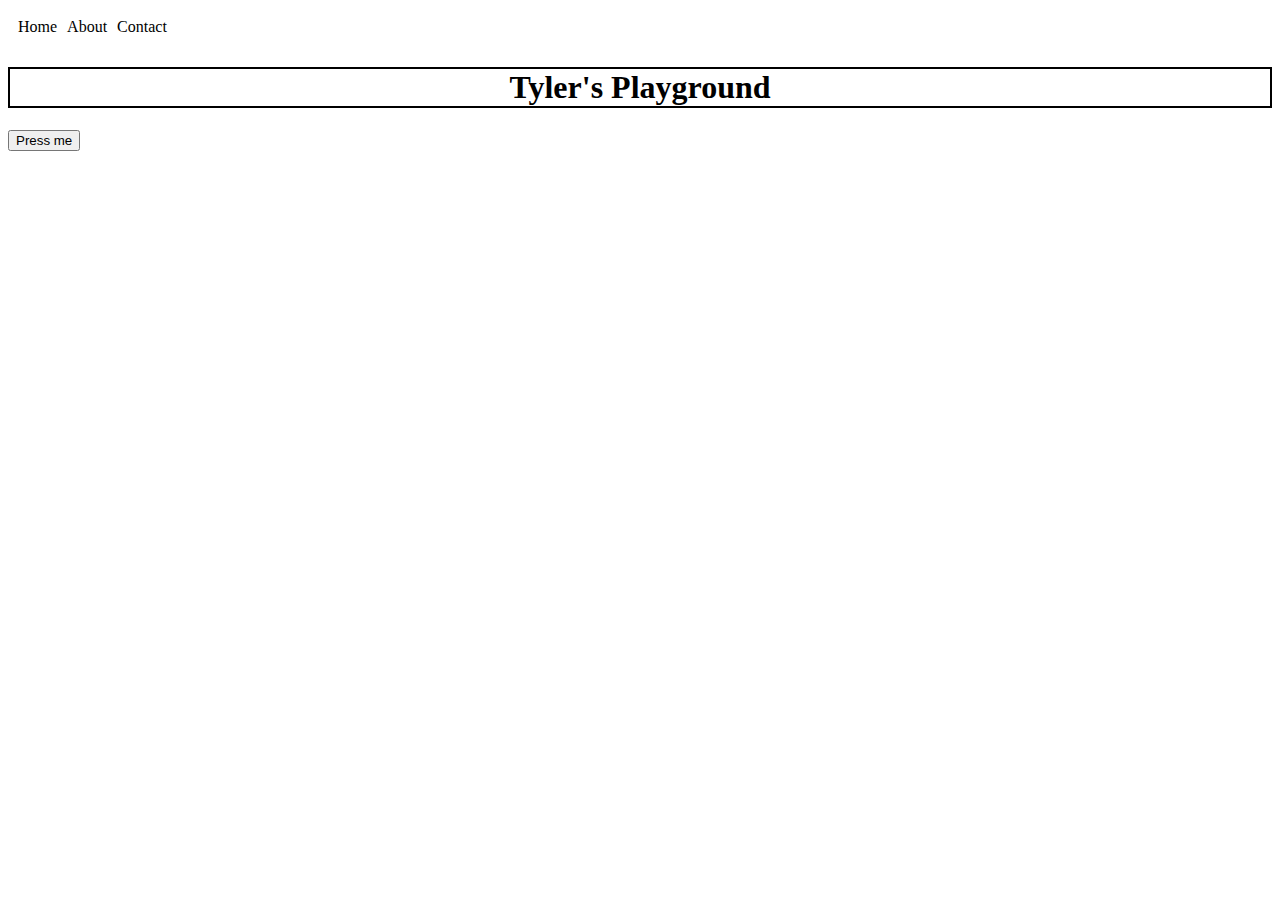
==== index.html @ 63c13f20 "Basic HTML document with some styles and script." ====
<!DOCTYPE html>
<html lang="en">
    <head>
        <title>Tyler's Playground</title>
        <meta charset="UTF-8">
        <link rel="stylesheet" href="style.css">
    </head>
    <body>
        <header>
            <ul>
                <div class="dropdown">
                    <li><a href="#home">Home</a></li>
                    <div class="dropdown-content">
                        <li><a href="#shop">Shop</a></li>
                        <li><a href="#blog">Blog</a></li>
                    </div>
                </div>
                <li><a href="#about">About</a></li>
                <li><a href="#contact">Contact</a></li>
            </ul>
        </header>
        <main>
            <h1 id="header">Tyler's Playground</h1>
            <button onclick="changeColor()">Press me</button>
        </main>
        <script src="script.js"></script>
    </body>
</html>
---- style.css ----
header {
    padding: 10px;
}

ul {
    margin: 0;
    padding: 0;
    display: flex;
    gap: 10px;
}

li {
    list-style-type: none;
}

a {
    text-decoration: none;
    color: black;
}

a:hover {
    color: blue;
}

.dropdown {
    position: relative;
}

.dropdown-content {
    border: 2px solid black;
    display: none;
    position: absolute;
    padding: 10px;
}

.dropdown:hover .dropdown-content {
    display: block;
}

h1 {
    border: 2px solid black;
    text-align: center;
}
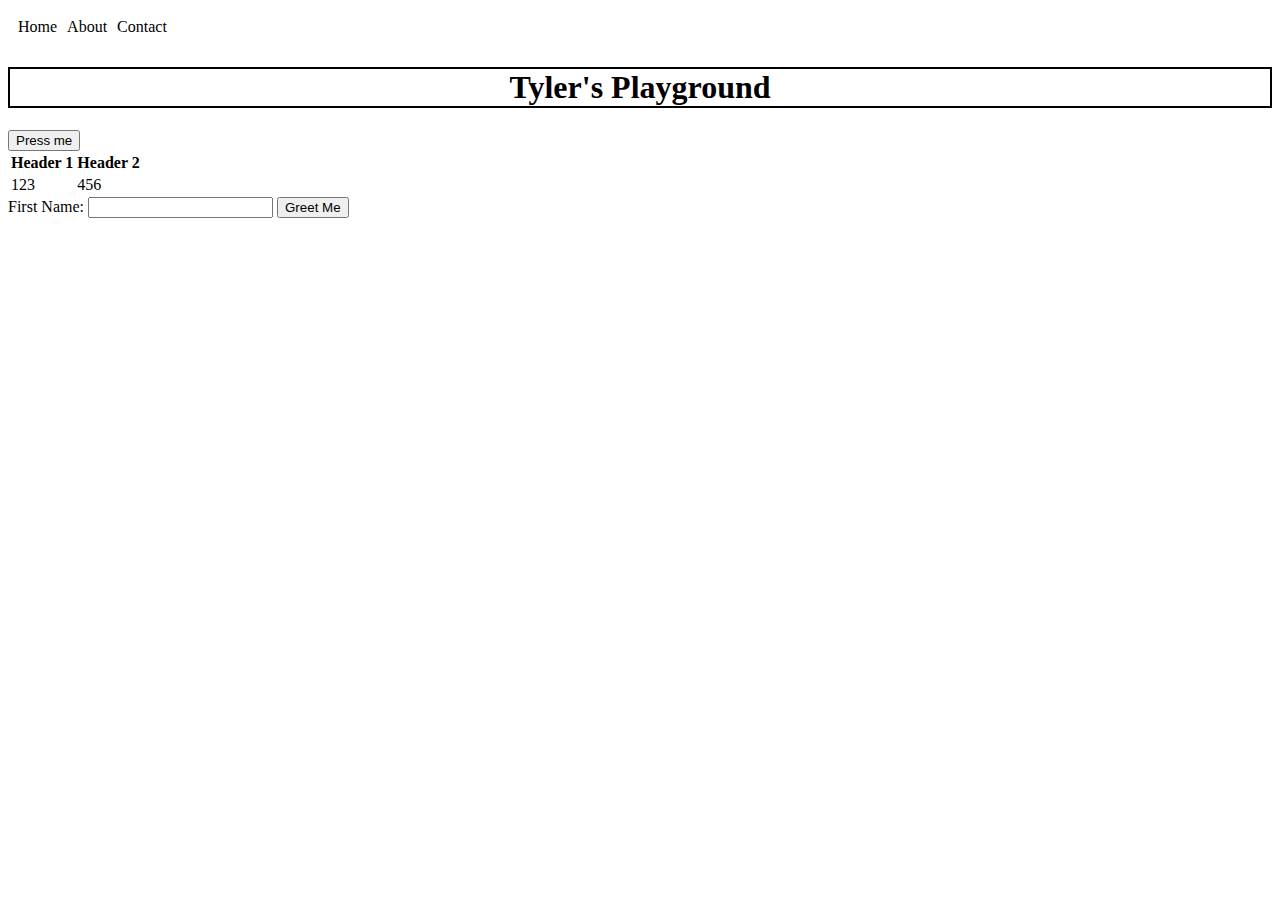
==== commit 61a2f2b0: "New functions and fun things added to the HTML doc" ====
--- a/index.html
+++ b/index.html
@@ -22,6 +22,20 @@
         <main>
             <h1 id="header">Tyler's Playground</h1>
             <button onclick="changeColor()">Press me</button>
+            <table>
+                <tr>
+                    <th>Header 1</th>
+                    <th>Header 2</th>
+                </tr>
+                <tr>
+                    <td>123</td>
+                    <td>456</td>
+                </tr>
+            </table>
+            <label for="first_name">First Name:</label>
+            <input type="text" id="first_name">
+            <button class="greet-btn">Greet Me</button>
+            <h2 class="greeting"></h2>
         </main>
         <script src="script.js"></script>
     </body>
--- a/style.css
+++ b/style.css
@@ -31,6 +31,7 @@
     display: none;
     position: absolute;
     padding: 10px;
+    background-color: white;
 }
 
 .dropdown:hover .dropdown-content {
@@ -40,4 +41,5 @@
 h1 {
     border: 2px solid black;
     text-align: center;
-}+}
+
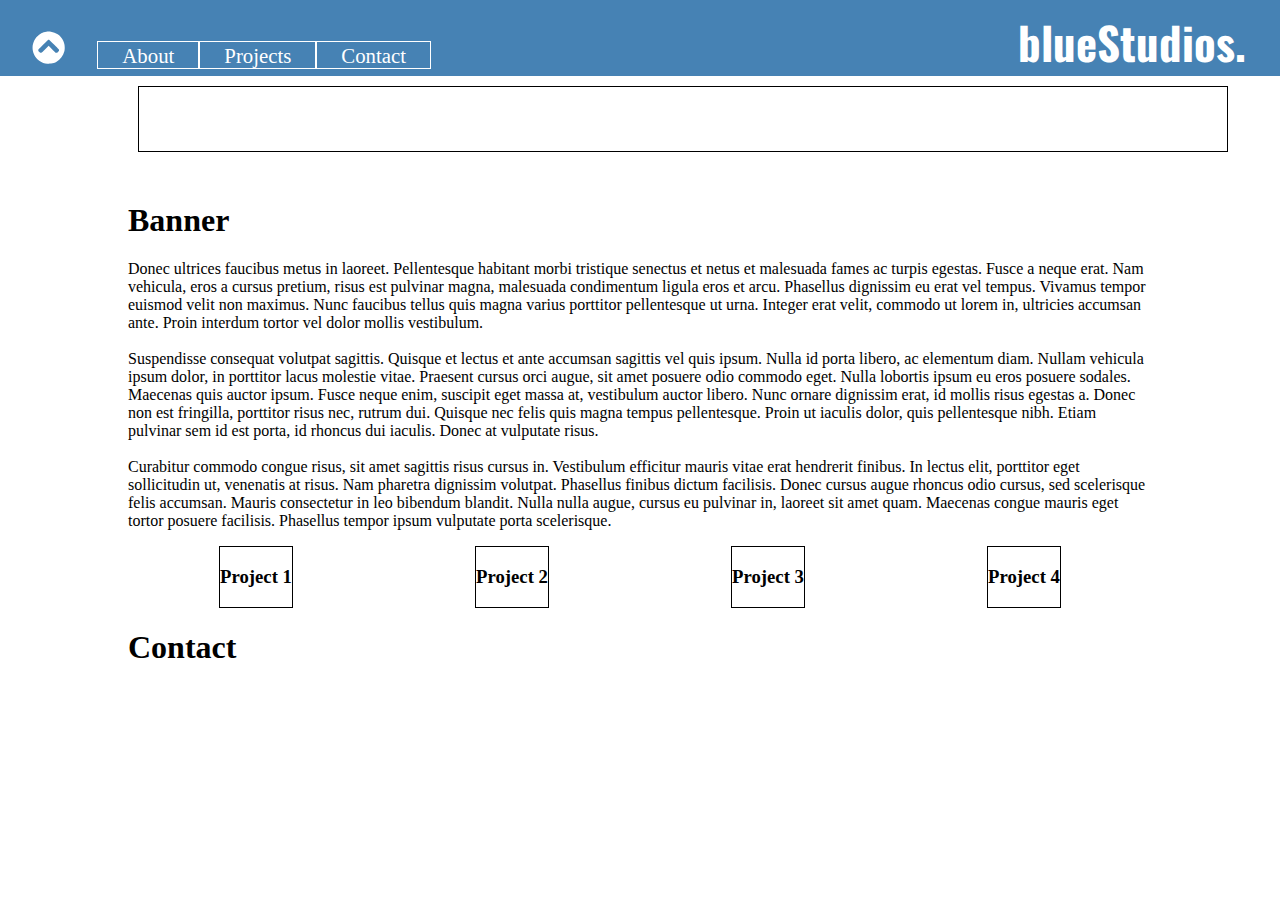
==== commit f42dd711: "Just making a commit, nothing special" ====
--- a/index.html
+++ b/index.html
@@ -1,41 +1,99 @@
 <!DOCTYPE html>
 <html lang="en">
     <head>
-        <title>Tyler's Playground</title>
+        <title>blueStudios</title>
         <meta charset="UTF-8">
+        <meta name="viewport" content="width=device-width, initial-scale=1">
         <link rel="stylesheet" href="style.css">
+        <link rel="preconnect" href="https://fonts.googleapis.com">
+        <link rel="preconnect" href="https://fonts.gstatic.com" crossorigin>
+        <link href="https://fonts.googleapis.com/css2?family=Oswald:wght@200..700&display=swap" rel="stylesheet">
     </head>
     <body>
         <header>
-            <ul>
-                <div class="dropdown">
-                    <li><a href="#home">Home</a></li>
-                    <div class="dropdown-content">
-                        <li><a href="#shop">Shop</a></li>
-                        <li><a href="#blog">Blog</a></li>
-                    </div>
+            <div class="navigation-wrapper">
+                <div class="top-icon">
+                    <a href="/">
+                      <svg class="up-icon" xmlns="http://www.w3.org/2000/svg" width="25pt" height="25pt" viewBox="0 0 50 50">
+                        <path fill="#ffffff" d="M23.074219 49.105469c-4.5625-.480469-8.210938-1.78125-11.71875-4.1875-.542969-.375-1.21875-.867188-1.511719-1.105469-.824219-.667969-2.71875-2.542969-3.425781-3.394531-2.824219-3.375-4.648438-7.46875-5.34375-11.980469-.25-1.667969-.25-5.207031 0-6.875.582031-3.761719 1.84375-6.988281 3.9375-10.113281.8125-1.21875 1.476562-2.023438 2.738281-3.304688C11.5625 4.25 16.125 1.917969 21.5625 1.074219c1.667969-.25 5.207031-.25 6.875 0 3.761719.582031 6.988281 1.84375 10.113281 3.9375 3.574219 2.394531 6.742188 6.15625 8.46875 10.0625 1.5 3.375 2.085938 6.175781 2.085938 9.925781 0 2.46875-.136719 3.730469-.667969 5.832031-1.613281 6.449219-5.730469 11.855469-11.613281 15.242188C34.5 47.40625 31.40625 48.46875 28.542969 48.90625c-1.054688.15625-4.59375.292969-5.46875.199219ZM14.207031 32.6875c.367188-.105469 1.179688-.863281 5.617188-5.28125L25 22.238281l5.082031 5.074219c5.34375 5.34375 5.523438 5.488281 6.429688 5.5.894531 0 1.175781-.167969 2.476562-1.449219.679688-.664062 1.304688-1.34375 1.386719-1.5.230469-.4375.292969-1.25.144531-1.8125-.125-.46875-.59375-.957031-7.070312-7.457031C29.375 16.5 26.332031 13.542969 26.09375 13.40625c-.574219-.3125-1.613281-.300781-2.1875 0-.238281.136719-3.269531 3.09375-7.300781 7.136719C9.011719 28.15625 9.28125 27.832031 9.40625 29c.03125.3125.125.699219.207031.855469.292969.539062 2.5 2.644531 2.949219 2.800781.5.175781 1.082031.199219 1.644531.03125Zm0 0"/>
+                      </svg>
+                    </a>
                 </div>
-                <li><a href="#about">About</a></li>
-                <li><a href="#contact">Contact</a></li>
-            </ul>
+                <div class="menu-item">
+                    <a href="#about">About</a>
+                </div>
+                <div class="menu-item">
+                    <a href="#projects">Projects</a>
+                </div>
+                <div class="menu-item">
+                    <a href="#contact">Contact</a>
+                </div>
+            </div>
+            <div class="header-logo">
+                <h1>
+                    <a href="/">blueStudios.</a>
+                </h1>
+            </div>
         </header>
         <main>
-            <h1 id="header">Tyler's Playground</h1>
-            <button onclick="changeColor()">Press me</button>
-            <table>
-                <tr>
-                    <th>Header 1</th>
-                    <th>Header 2</th>
-                </tr>
-                <tr>
-                    <td>123</td>
-                    <td>456</td>
-                </tr>
-            </table>
-            <label for="first_name">First Name:</label>
-            <input type="text" id="first_name">
-            <button class="greet-btn">Greet Me</button>
-            <h2 class="greeting"></h2>
+            <div class="visual-container" id="motion">
+              
+            </div>
+            <div id="main-banner">
+                <img src="" alt=""/>
+                <h1>Banner</h1>
+            </div>
+            <div id="about">
+                <p class="about-content">
+                    Donec ultrices faucibus metus in laoreet. Pellentesque habitant morbi 
+                    tristique senectus et netus et malesuada fames ac turpis egestas. Fusce a 
+                    neque erat. Nam vehicula, eros a cursus pretium, risus est pulvinar magna, 
+                    malesuada condimentum ligula eros et arcu. Phasellus dignissim eu erat vel tempus. 
+                    Vivamus tempor euismod velit non maximus. Nunc faucibus tellus quis magna varius 
+                    porttitor pellentesque ut urna. Integer erat velit, commodo ut lorem in, ultricies 
+                    accumsan ante. Proin interdum tortor vel dolor mollis vestibulum. <br/>
+                    <br/>
+                    Suspendisse consequat volutpat sagittis. Quisque et lectus et ante 
+                    accumsan sagittis vel quis ipsum. Nulla id porta libero, ac elementum 
+                    diam. Nullam vehicula ipsum dolor, in porttitor lacus molestie vitae. 
+                    Praesent cursus orci augue, sit amet posuere odio commodo eget. Nulla 
+                    lobortis ipsum eu eros posuere sodales. Maecenas quis auctor ipsum. 
+                    Fusce neque enim, suscipit eget massa at, vestibulum auctor libero.
+                    Nunc ornare dignissim erat, id mollis risus egestas a. Donec non est 
+                    fringilla, porttitor risus nec, rutrum dui. Quisque nec felis quis 
+                    magna tempus pellentesque. Proin ut iaculis dolor, quis pellentesque 
+                    nibh. Etiam pulvinar sem id est porta, id rhoncus dui iaculis. Donec 
+                    at vulputate risus. <br/>
+                    <br/>
+                    Curabitur commodo congue risus, sit amet sagittis risus cursus in. 
+                    Vestibulum efficitur mauris vitae erat hendrerit finibus. In lectus 
+                    elit, porttitor eget sollicitudin ut, venenatis at risus. Nam pharetra 
+                    dignissim volutpat. Phasellus finibus dictum facilisis. Donec cursus 
+                    augue rhoncus odio cursus, sed scelerisque felis accumsan. Mauris 
+                    consectetur in leo bibendum blandit. Nulla nulla augue, cursus eu 
+                    pulvinar in, laoreet sit amet quam. Maecenas congue mauris eget tortor 
+                    posuere facilisis. Phasellus tempor ipsum vulputate porta scelerisque.
+                </p>
+            </div>
+            <div id="projects">
+              <div class="projects-inner">
+                <div class="project-card">
+                  <h3 class="card-1">Project 1</h3>
+                </div>
+                <div class="project-card">
+                  <h3 class="card-1">Project 2</h3>
+                </div>
+                <div class="project-card">
+                  <h3 class="card-1">Project 3</h3>  
+                </div>
+                <div class="project-card">
+                  <h3 class="card-1">Project 4</h3>
+                </div>
+              </div>
+            </div>
+            <div id="contact">
+                <h1>Contact</h1>
+            </div>
         </main>
         <script src="script.js"></script>
     </body>
--- a/style.css
+++ b/style.css
@@ -1,45 +1,96 @@
-header {
-    padding: 10px;
+@media only screen and (min-width: 768px) {
+
 }
 
-ul {
-    margin: 0;
+body {
+    margin: 0px;
+    padding: 0px;
+}
+
+header {
+    padding: 0 2rem;
+    background-color: steelblue;
+    display: flex;
+    align-items: baseline;
+}
+
+.header-logo {
+    color: white;
+    font-family: "Oswald", sans-serif;
+    font-optical-sizing: auto;
+    font-weight: 500;
+    font-style: normal;
+    font-size: 1.4rem;
+}
+
+.header-logo h1 {
+    margin: 0.1rem;
+}
+
+.header-logo a:hover {
+  color: white;
+}
+
+.navigation-wrapper {
+    margin-right: auto;  
+}
+
+svg:hover {
+  fill:aqua;
+}
+
+.navigation-wrapper {
+    font-size: 1.3rem;
     padding: 0;
     display: flex;
-    gap: 10px;
+    align-items: flex-end;
+    justify-content: space-around;
 }
 
-li {
-    list-style-type: none;
+a, a.menu-item {
+    text-decoration: none;
+    color: white;
+    vertical-align: middle;
 }
 
-a {
-    text-decoration: none;
-    color: black;
+.menu-item {
+    padding: 0 1.5rem;
+    border: white 0.5px solid;
+}
+
+.top-icon .up-icon {
+    margin-right: 2rem;
 }
 
 a:hover {
-    color: blue;
+    color: blanchedalmond;
+}
+
+a svg:hover {
+    fill:blanchedalmond;
 }
 
 .dropdown {
     position: relative;
 }
 
-.dropdown-content {
-    border: 2px solid black;
-    display: none;
-    position: absolute;
-    padding: 10px;
-    background-color: white;
+.projects-inner {
+    display:flex;
+    justify-content: space-around;
 }
 
-.dropdown:hover .dropdown-content {
-    display: block;
+.project-card {
+  border: black 1px solid;
 }
 
-h1 {
-    border: 2px solid black;
-    text-align: center;
+main {
+    margin: 0 8rem;
 }
 
+.visual-container {
+    padding:2rem;
+    margin: 10px;
+    height:100%;
+    width: 100%;
+    border: 1px solid black;
+}